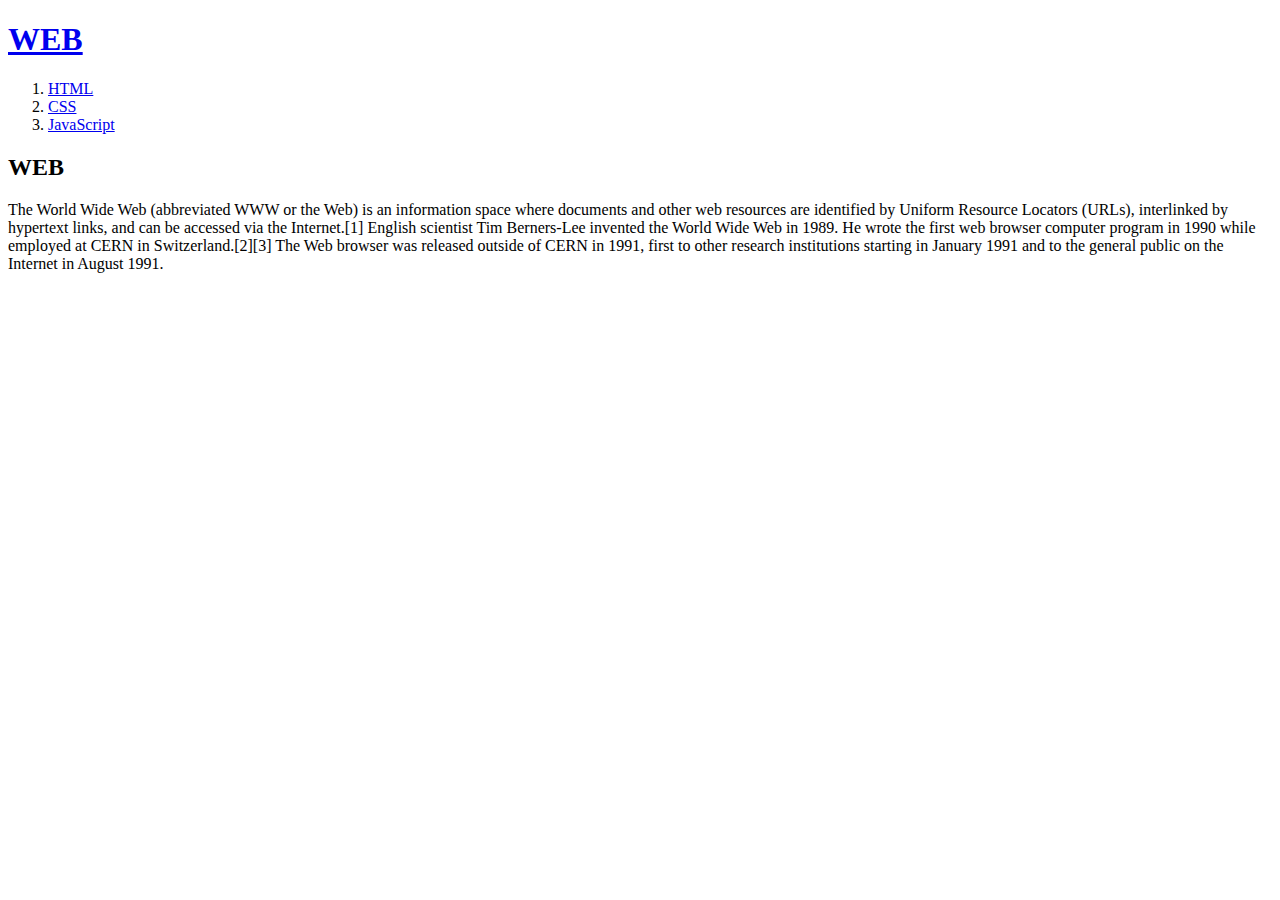
==== index.html @ 751fee8b "Add files via upload" ====
<!DOCTYPE html>
<html>
  <head>
    <title>WEB1 - Welcome</title>
    <meta charset="utf-8">
  </head>
  <body>
    <h1><a href="index.html">WEB</a></h1>
    <ol>
      <li><a href="1.html">HTML</a></li>
      <li><a href="2.html">CSS</a></li>
      <li><a href="3.html">JavaScript</a></li>
    </ol>
    <h2>WEB</h2>
    <p>
      The World Wide Web (abbreviated WWW or the Web) is an information space where documents and other web resources are identified by Uniform Resource Locators (URLs), interlinked by hypertext links, and can be accessed via the Internet.[1] English scientist Tim Berners-Lee invented the World Wide Web in 1989. He wrote the first web browser computer program in 1990 while employed at CERN in Switzerland.[2][3] The Web browser was released outside of CERN in 1991, first to other research institutions starting in January 1991 and to the general public on the Internet in August 1991.
    </p>
  </body>
</html>
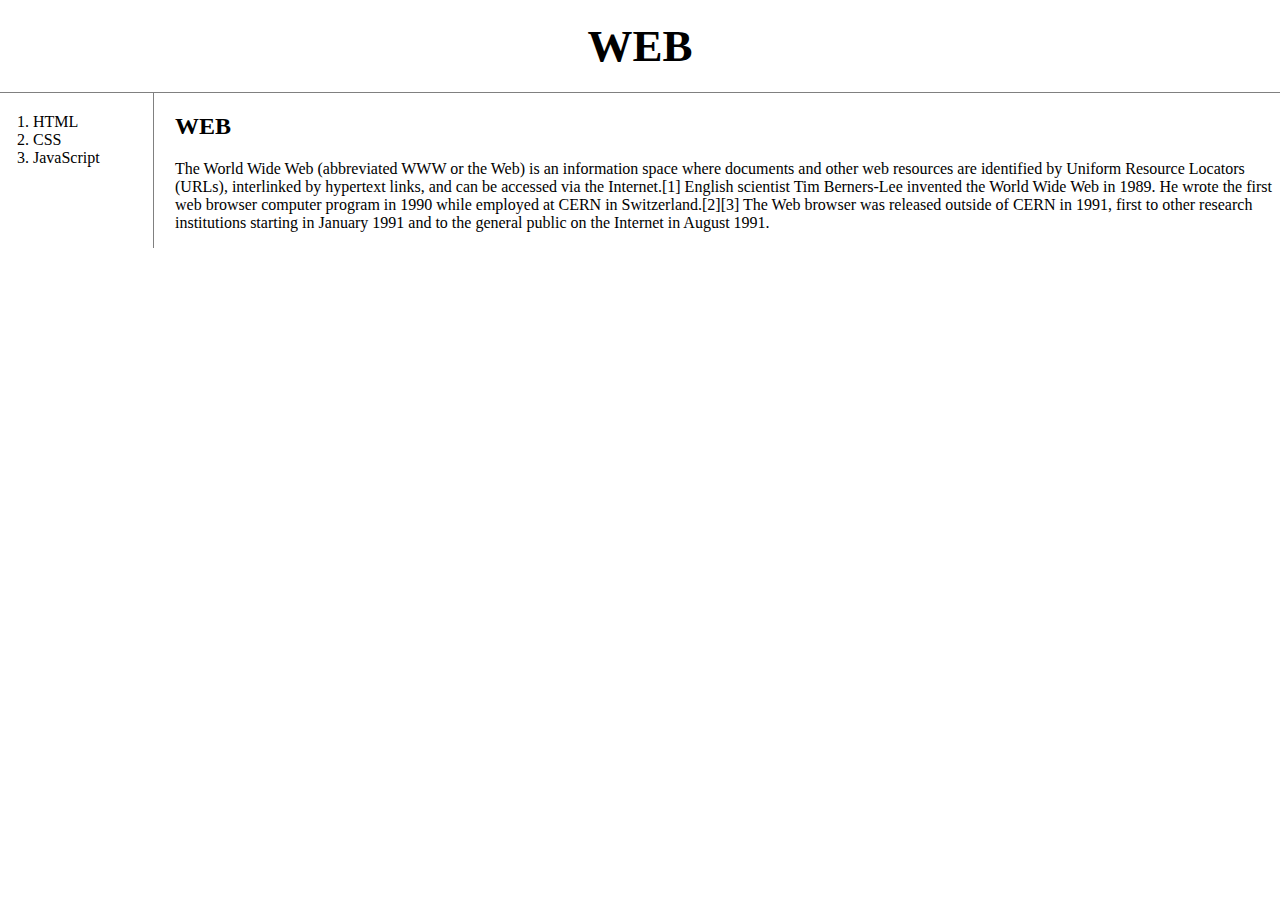
==== commit 12ebf25c: "Add files via upload" ====
--- a/index.html
+++ b/index.html
@@ -1,19 +1,31 @@
 <!DOCTYPE html>
 <html>
-  <head>
-    <title>WEB1 - Welcome</title>
-    <meta charset="utf-8">
-  </head>
-  <body>
-    <h1><a href="index.html">WEB</a></h1>
+
+<head>
+  <title>WEB1 - Welcome</title>
+  <meta charset="utf-8">
+  <link rel="stylesheet" href="style.css">
+
+</head>
+
+<body>
+  <h1><a href="index.html">WEB</a></h1>
+  <div id="grid">
     <ol>
       <li><a href="1.html">HTML</a></li>
       <li><a href="2.html">CSS</a></li>
       <li><a href="3.html">JavaScript</a></li>
     </ol>
-    <h2>WEB</h2>
-    <p>
-      The World Wide Web (abbreviated WWW or the Web) is an information space where documents and other web resources are identified by Uniform Resource Locators (URLs), interlinked by hypertext links, and can be accessed via the Internet.[1] English scientist Tim Berners-Lee invented the World Wide Web in 1989. He wrote the first web browser computer program in 1990 while employed at CERN in Switzerland.[2][3] The Web browser was released outside of CERN in 1991, first to other research institutions starting in January 1991 and to the general public on the Internet in August 1991.
-    </p>
-  </body>
+
+    <div id="article">
+      <h2>WEB</h2>
+      <p>
+        The World Wide Web (abbreviated WWW or the Web) is an information space where documents and other web resources are identified by Uniform Resource Locators (URLs), interlinked by hypertext links, and can be accessed via the Internet.[1]
+        English scientist Tim Berners-Lee invented the World Wide Web in 1989. He wrote the first web browser computer program in 1990 while employed at CERN in Switzerland.[2][3] The Web browser was released outside of CERN in 1991, first to other
+        research institutions starting in January 1991 and to the general public on the Internet in August 1991.
+      </p>
+    </div>
+  </div>
+</body>
+
 </html>
--- a/style.css
+++ b/style.css
@@ -0,0 +1,50 @@
+body {
+  margin: 0;
+}
+
+a {
+  color: black;
+  text-decoration: none;
+}
+
+h1 {
+  font-size: 45px;
+  text-align: center;
+  border-bottom: 1px solid gray;
+  margin: 0;
+  padding: 20px;
+}
+
+ol {
+  border-right: 1px solid gray;
+  width: 100px;
+  margin: 0;
+  padding: 20px;
+}
+
+#grid {
+  display: grid;
+  grid-template-columns: 150px 1fr;
+}
+
+#grid ol {
+  padding-left: 33px;
+}
+
+#grid #article {
+  padding-left: 25px;
+}
+
+@media(max-width:800px) {
+  #grid {
+    display: block;
+  }
+
+  ol {
+    border-right: none;
+  }
+
+  h1 {
+    border-bottom: none;
+  }
+}
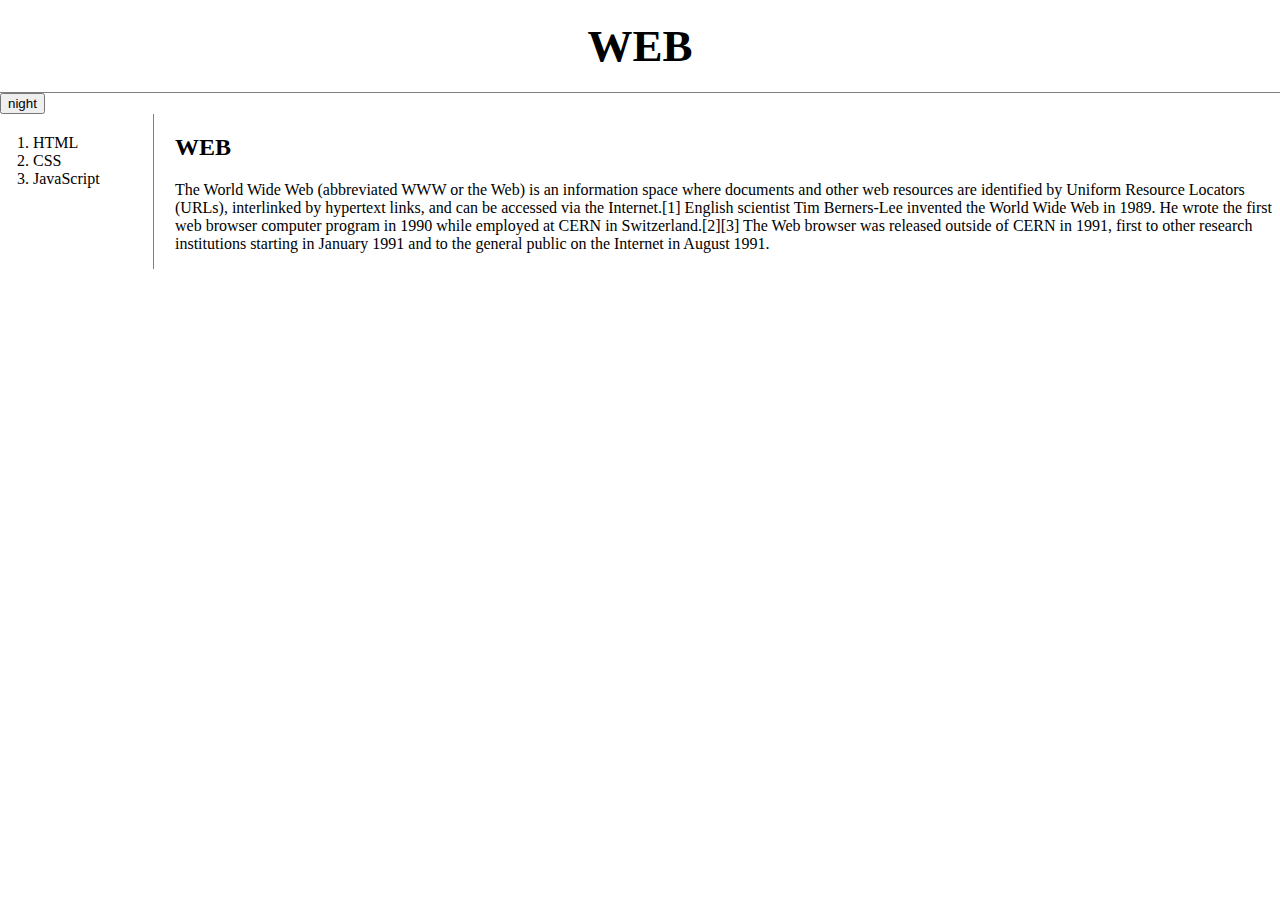
==== commit da1c5a76: "Add files via upload" ====
--- a/index.html
+++ b/index.html
@@ -5,11 +5,29 @@
   <title>WEB1 - Welcome</title>
   <meta charset="utf-8">
   <link rel="stylesheet" href="style.css">
+  <script src="https://ajax.googleapis.com/ajax/libs/jquery/3.6.0/jquery.min.js"></script>
+  <script src="colors.js"></script>
+  <!-- 구글태그 -->
+  <!-- Global site tag (gtag.js) - Google Analytics -->
+  <script async src="https://www.googletagmanager.com/gtag/js?id=G-PLNTHY2VM3"></script>
+  <script>
+    window.dataLayer = window.dataLayer || [];
 
+    function gtag() {
+      dataLayer.push(arguments);
+    }
+    gtag('js', new Date());
+
+    gtag('config', 'G-PLNTHY2VM3');
+  </script>
+  <!-- 구글태그 -->
 </head>
 
 <body>
   <h1><a href="index.html">WEB</a></h1>
+  <input id="night_day" type="button" value="night" onclick="
+  nightDayHandler(this);
+">
   <div id="grid">
     <ol>
       <li><a href="1.html">HTML</a></li>
@@ -24,6 +42,47 @@
         English scientist Tim Berners-Lee invented the World Wide Web in 1989. He wrote the first web browser computer program in 1990 while employed at CERN in Switzerland.[2][3] The Web browser was released outside of CERN in 1991, first to other
         research institutions starting in January 1991 and to the general public on the Internet in August 1991.
       </p>
+      <!-- 댓글 기능 -->
+      <p>
+      <div id="disqus_thread"></div>
+      <script>
+        /**
+         *  RECOMMENDED CONFIGURATION VARIABLES: EDIT AND UNCOMMENT THE SECTION BELOW TO INSERT DYNAMIC VALUES FROM YOUR PLATFORM OR CMS.
+         *  LEARN WHY DEFINING THESE VARIABLES IS IMPORTANT: https://disqus.com/admin/universalcode/#configuration-variables    */
+        /*
+        var disqus_config = function () {
+        this.page.url = PAGE_URL;  // Replace PAGE_URL with your page's canonical URL variable
+        this.page.identifier = PAGE_IDENTIFIER; // Replace PAGE_IDENTIFIER with your page's unique identifier variable
+        };
+        */
+        (function() { // DON'T EDIT BELOW THIS LINE
+          var d = document,
+            s = d.createElement('script');
+          s.src = 'https://web-1-jfov1aenbi.disqus.com/embed.js';
+          s.setAttribute('data-timestamp', +new Date());
+          (d.head || d.body).appendChild(s);
+        })();
+      </script>
+      <noscript>Please enable JavaScript to view the <a href="https://disqus.com/?ref_noscript">comments powered by Disqus.</a></noscript>
+      </p>
+      <!-- 댓글 기능 -->
+      <p>
+        <!--Start of Tawk.to Script-->
+        <script type="text/javascript">
+          var Tawk_API = Tawk_API || {},
+            Tawk_LoadStart = new Date();
+          (function() {
+            var s1 = document.createElement("script"),
+              s0 = document.getElementsByTagName("script")[0];
+            s1.async = true;
+            s1.src = 'https://embed.tawk.to/621ae0a9a34c2456412885b8/1fssfr5gj';
+            s1.charset = 'UTF-8';
+            s1.setAttribute('crossorigin', '*');
+            s0.parentNode.insertBefore(s1, s0);
+          })();
+        </script>
+        <!--End of Tawk.to Script-->
+      </p>
     </div>
   </div>
 </body>
